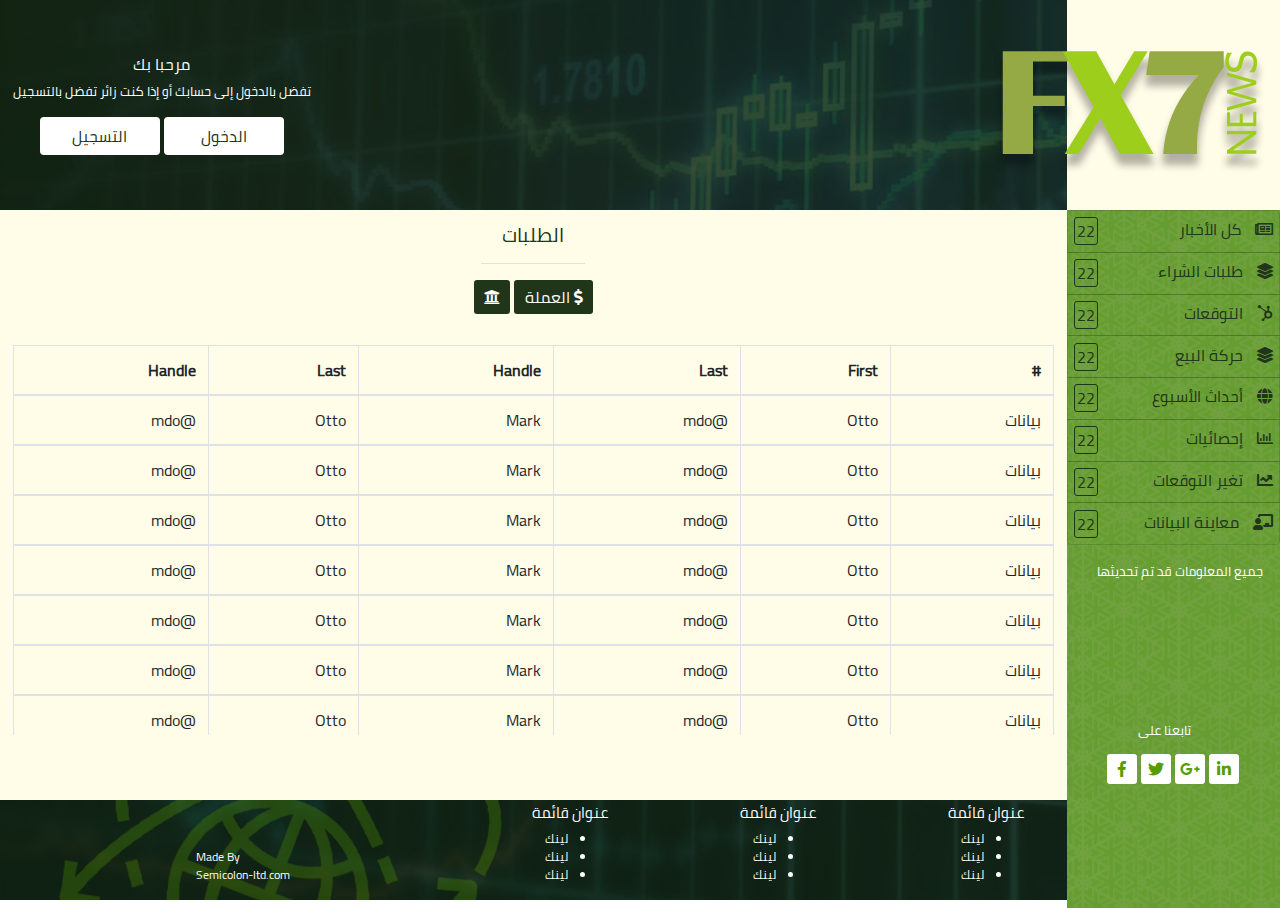
==== orders.html @ bdf99e29 "Add Order Page" ====
<!DOCTYPE html>
<html lang="ar" dir="rtl">

<head>
    <meta charset="UTF-8">
    <meta name="viewport" content="width=device-width, initial-scale=1.0">
    <meta http-equiv="X-UA-Compatible" content="ie=edge">
    <!-- Importing Css Files -->
    <link rel="stylesheet" href="/css/bootstrap.min.css">
    <link rel="stylesheet" href="/css/all.min.css">
    <link rel="stylesheet" href="/css/style.css">
    <!-- Title of the website -->
    <title> Efx News </title>
</head>

<body>
    <!-- Navbar Start -->
    <nav class="navbar">
        <a class="navbar-brand" href="#">
            <img src="/images/Logo.png" alt="Logo"> <!-- Logo Image -->
        </a>
        <!-- User Part -->
        <div class="user-part">
            <h6> مرحبا بك </h6>
            <p> تفضل بالدخول إلى حسابك أو إذا كنت زائر تفضل بالتسجيل </p>
            <!-- User Buttons and Modals -->
            <div class="modals">
                <div class="login-modal">
                    <!-- Button trigger modal -->
                    <button type="button" class="btn login-button" data-toggle="modal" data-target="#ModalCenter">
                        الدخول
                    </button>

                    <!-- Modal -->
                    <div class="modal fade" id="ModalCenter" tabindex="-1" role="dialog" aria-labelledby="ModalCenterTitle"
                        aria-hidden="true">
                        <div class="modal-dialog modal-dialog-centered" role="document">
                            <div class="modal-content">
                                <div class="modal-header">
                                    <h5 class="modal-title" id="ModalLongTitle"> تسجيل الدخول </h5>
                                    <button type="button" class="close" data-dismiss="modal" aria-label="Close">
                                        <span aria-hidden="true">&times;</span>
                                    </button>
                                </div>
                                <div class="modal-body">
                                    <form>
                                        <div class="form-group">
                                            <input type="text" class="form-control" id="InputName" placeholder=" اسم المستخدم ">
                                        </div>
                                        <div class="form-group password-part">
                                            <input type="password" class="form-control" id="InputPassword" placeholder=" كلمة المرور ">
                                        </div>
                                    </form>
                                </div>
                                <div class="modal-footer">
                                    <button type="button" class="btn confirm-login-btn"> دخول </button>
                                    <button type="button" class="btn  cancel-btn" data-dismiss="modal"> إلغاء
                                    </button>
                                </div>
                            </div>
                        </div>
                    </div>
                </div>
                <div class="signup-modal">
                    <!-- Button trigger modal -->
                    <button type="button" class="btn signup-button" data-toggle="modal" data-target="#ModalCenter2">
                        التسجيل
                    </button>

                    <!-- Modal -->
                    <div class="modal fade" id="ModalCenter2" tabindex="-1" role="dialog" aria-labelledby="ModalCenterTitle2"
                        aria-hidden="true">
                        <div class="modal-dialog modal-dialog-centered" role="document">
                            <div class="modal-content">
                                <div class="modal-header">
                                    <h5 class="modal-title" id="ModalLongTitle2"> إنشاء حساب </h5>
                                    <button type="button" class="close" data-dismiss="modal" aria-label="Close">
                                        <span aria-hidden="true">&times;</span>
                                    </button>
                                </div>
                                <div class="modal-body">
                                    <form>
                                        <div class="form-group">
                                            <input type="text" class="form-control" id="InputName1" placeholder=" اسم المستخدم ">
                                        </div>
                                        <div class="form-group">
                                            <input type="email" class="form-control" id="InputEmail" placeholder=" البريد الإلكترونى ">
                                        </div>
                                        <div class="form-group">
                                            <input type="password" class="form-control" id="InputPassword1" placeholder=" كلمة المرور ">
                                        </div>
                                        <div class="form-group">
                                            <input type="password" class="form-control" id="InputPassword2" placeholder=" أعد كلمة المرور ">
                                        </div>
                                        <div class="form-check">
                                            <label class="form-check-label">
                                                <input type="checkbox" class="form-check-input" name="" id="" value="checkedValue"
                                                    checked>
                                                أوافق على جميع الشروط
                                            </label>
                                        </div>
                                    </form>
                                </div>
                                <div class="modal-footer">
                                    <button type="button" class="btn confirm-signup-btn"> إنشاء </button>
                                    <button type="button" class="btn  cancel-btn" data-dismiss="modal"> إلغاء
                                    </button>
                                </div>
                            </div>
                        </div>
                    </div>
                </div>
            </div>
        </div>
    </nav>
    <!-- Navbar End -->
    <!-- Body Content Start -->
    <div class="container-fluid">
        <div class="row">
            <!-- Drop down button For side menu -->
            <button class="side-menu-button"> عرض القائمة <i class="fas fa-bars"></i></button>
            <!-- Side menu start -->
            <div class="side-menu col-lg-2 col-md-4 col-sm-12 col-xs-12">
                <div class="list-group">
                    <a href="#" class="list-group-item list-group-item-action">
                        <i class="far fa-newspaper"></i>
                        كل الأخبار
                        <span> 22 </span>
                    </a>
                    <a href="#" class="list-group-item list-group-item-action">
                        <i class="fas fa-layer-group"></i>
                        طلبات الشراء
                        <span> 22 </span>
                    </a>
                    <a href="#" class="list-group-item list-group-item-action">
                        <i class="fab fa-hubspot"></i>
                        التوقعات
                        <span> 22 </span>
                    </a>
                    <a href="#" class="list-group-item list-group-item-action">
                        <i class="fas fa-layer-group"></i>
                        حركة البيع
                        <span> 22 </span>
                    </a>
                    <a href="#" class="list-group-item list-group-item-action">
                        <i class="fas fa-globe"></i>
                        أحداث الأسبوع
                        <span> 22 </span>
                    </a>
                    <a href="#" class="list-group-item list-group-item-action">
                        <i class="far fa-chart-bar"></i>
                        إحصائيات
                        <span> 22 </span>
                    </a>
                    <a href="#" class="list-group-item list-group-item-action">
                        <i class="fas fa-chart-line"></i>
                        تغير التوقعات
                        <span> 22 </span>
                    </a>
                    <a href="#" class="list-group-item list-group-item-action">
                        <i class="fas fa-chalkboard-teacher"></i>
                        معاينة البيانات
                        <span> 22 </span>
                    </a>
                </div>
                <p> جميع المعلومات قد تم تحديثها </p>
                <div class="links">
                    <p> تابعنا على </p>
                    <span><a class="social" href="#"><i class="fab fa-linkedin-in"></i></a></span>
                    <span><a class="social" href="#"><i class="fab fa-google-plus-g"></i></a></span>
                    <span><a class="social" href="#"><i class="fab fa-twitter"></i></a></span>
                    <span><a class="social" href="#"><i class="fab fa-facebook-f"></i></a></span>
                </div>
            </div>
            <!-- Side menu End -->
            <!-- Content Start -->
            <div class="content col-lg-10 col-md-8 col0sm-12 col-xs-12">
                <div class="content-header">
                    <h5> الطلبات </h5>
                    <hr>
                    <button>
                        <i class="fas fa-dollar-sign"></i>
                        العملة
                    </button>
                    <button>
                        <i class="fas fa-university"></i>

                    </button>
                </div>
                <div class="data-table">
                    <table class="table table-hover table-bordered">
                        <thead>
                            <tr>
                                <th scope="col">#</th>
                                <th scope="col">First</th>
                                <th scope="col">Last</th>
                                <th scope="col">Handle</th>
                                <th scope="col">Last</th>
                                <th scope="col">Handle</th>
                            </tr>
                        </thead>
                        <tbody class="table-row">
                            <tr data-toggle="collapse" data-target="#accordion" class="clickable">
                                <td>
                                    بيانات
                                </td>
                                <td>Otto</td>
                                <td>@mdo</td>
                                <td>Mark</td>
                                <td>Otto</td>
                                <td>@mdo</td>
                            </tr>
                        </tbody>
                        <tbody id="accordion" class="collapse"> 
                            <tr>
                                <td colspan="6"  class="row-description">
                                    <div class="card card-body"> 
                                        <h3> عنوان </h3>
                                        <hr>
                                        <p> التفاصيل </p>
                                    </div>
                                </td>
                            </tr>
                        </tbody>
                        <tbody class="table-row">
                            <tr data-toggle="collapse" data-target="#accordion2" class="clickable">
                                <td>
                                    بيانات
                                </td>
                                <td>Otto</td>
                                <td>@mdo</td>
                                <td>Mark</td>
                                <td>Otto</td>
                                <td>@mdo</td>
                            </tr>
                        </tbody>
                        <tbody id="accordion2" class="collapse"> 
                            <tr>
                                <td colspan="6"  class="row-description">
                                    <div class="card card-body"> 
                                        <h3> عنوان </h3>
                                        <hr>
                                        <p> التفاصيل </p>
                                    </div>
                                </td>
                            </tr>
                        </tbody>
                        <tbody class="table-row">
                            <tr data-toggle="collapse" data-target="#accordion3" class="clickable">
                                <td>
                                    بيانات
                                </td>
                                <td>Otto</td>
                                <td>@mdo</td>
                                <td>Mark</td>
                                <td>Otto</td>
                                <td>@mdo</td>
                            </tr>
                        </tbody>
                        <tbody id="accordion3" class="collapse"> 
                            <tr>
                                <td colspan="6"  class="row-description">
                                    <div class="card card-body"> 
                                        <h3> عنوان </h3>
                                        <hr>
                                        <p> التفاصيل </p>
                                    </div>
                                </td>
                            </tr>
                        </tbody>
                        <tbody class="table-row">
                            <tr data-toggle="collapse" data-target="#accordion4" class="clickable">
                                <td>
                                    بيانات
                                </td>
                                <td>Otto</td>
                                <td>@mdo</td>
                                <td>Mark</td>
                                <td>Otto</td>
                                <td>@mdo</td>
                            </tr>
                        </tbody>
                        <tbody id="accordion4" class="collapse"> 
                            <tr>
                                <td colspan="6"  class="row-description">
                                    <div class="card card-body"> 
                                        <h3> عنوان </h3>
                                        <hr>
                                        <p> التفاصيل </p>
                                    </div>
                                </td>
                            </tr>
                        </tbody>
                        <tbody class="table-row">
                            <tr data-toggle="collapse" data-target="#accordion5" class="clickable">
                                <td>
                                    بيانات
                                </td>
                                <td>Otto</td>
                                <td>@mdo</td>
                                <td>Mark</td>
                                <td>Otto</td>
                                <td>@mdo</td>
                            </tr>
                        </tbody>
                        <tbody id="accordion5" class="collapse"> 
                            <tr>
                                <td colspan="6"  class="row-description">
                                    <div class="card card-body"> 
                                        <h3> عنوان </h3>
                                        <hr>
                                        <p> التفاصيل </p>
                                    </div>
                                </td>
                            </tr>
                        </tbody>
                        <tbody class="table-row">
                            <tr data-toggle="collapse" data-target="#accordion6" class="clickable">
                                <td>
                                    بيانات
                                </td>
                                <td>Otto</td>
                                <td>@mdo</td>
                                <td>Mark</td>
                                <td>Otto</td>
                                <td>@mdo</td>
                            </tr>
                        </tbody>
                        <tbody id="accordion6" class="collapse"> 
                            <tr>
                                <td colspan="6"  class="row-description">
                                    <div class="card card-body"> 
                                        <h3> عنوان </h3>
                                        <hr>
                                        <p> التفاصيل </p>
                                    </div>
                                </td>
                            </tr>
                        </tbody>
                        <tbody class="table-row">
                            <tr data-toggle="collapse" data-target="#accordion7" class="clickable">
                                <td>
                                    بيانات
                                </td>
                                <td>Otto</td>
                                <td>@mdo</td>
                                <td>Mark</td>
                                <td>Otto</td>
                                <td>@mdo</td>
                            </tr>
                        </tbody>
                        <tbody id="accordion7" class="collapse"> 
                            <tr>
                                <td colspan="6"  class="row-description">
                                    <div class="card card-body"> 
                                        <h3> عنوان </h3>
                                        <hr>
                                        <p> التفاصيل </p>
                                    </div>
                                </td>
                            </tr>
                        </tbody>
                        <tbody class="table-row">
                            <tr data-toggle="collapse" data-target="#accordion8" class="clickable">
                                <td>
                                    بيانات
                                </td>
                                <td>Otto</td>
                                <td>@mdo</td>
                                <td>Mark</td>
                                <td>Otto</td>
                                <td>@mdo</td>
                            </tr>
                        </tbody>
                        <tbody id="accordion8" class="collapse"> 
                            <tr>
                                <td colspan="6"  class="row-description">
                                    <div class="card card-body"> 
                                        <h3> عنوان </h3>
                                        <hr>
                                        <p> التفاصيل </p>
                                    </div>
                                </td>
                            </tr>
                        </tbody>
                        <tbody class="table-row">
                            <tr data-toggle="collapse" data-target="#accordion9" class="clickable">
                                <td>
                                    بيانات
                                </td>
                                <td>Otto</td>
                                <td>@mdo</td>
                                <td>Mark</td>
                                <td>Otto</td>
                                <td>@mdo</td>
                            </tr>
                        </tbody>
                        <tbody id="accordion9" class="collapse"> 
                            <tr>
                                <td colspan="6"  class="row-description">
                                    <div class="card card-body"> 
                                        <h3> عنوان </h3>
                                        <hr>
                                        <p> التفاصيل </p>
                                    </div>
                                </td>
                            </tr>
                        </tbody>
                        <tbody class="table-row">
                            <tr data-toggle="collapse" data-target="#accordion10" class="clickable">
                                <td>
                                    بيانات
                                </td>
                                <td>Otto</td>
                                <td>@mdo</td>
                                <td>Mark</td>
                                <td>Otto</td>
                                <td>@mdo</td>
                            </tr>
                        </tbody>
                        <tbody id="accordion10" class="collapse"> 
                            <tr>
                                <td colspan="6"  class="row-description">
                                    <div class="card card-body"> 
                                        <h3> عنوان </h3>
                                        <hr>
                                        <p> التفاصيل </p>
                                    </div>
                                </td>
                            </tr>
                        </tbody>
                    </table>
                </div>
            </div>
            <!-- Content End -->

        </div>
    </div>
    <!-- Body Content End -->
    <!-- Footer Start -->
    <footer>
        <div class="group1">
            <h6> عنوان قائمة </h6>
            <ul>
                <li><a href="#"> لينك </a></li>
                <li><a href="#"> لينك </a></li>
                <li><a href="#"> لينك </a></li>
            </ul>
        </div>
        <div class="group2">
            <h6> عنوان قائمة </h6>
            <ul>
                <li><a href="#"> لينك </a></li>
                <li><a href="#"> لينك </a></li>
                <li><a href="#"> لينك </a></li>
            </ul>
        </div>
        <div class="group3">
            <h6> عنوان قائمة </h6>
            <ul>
                <li><a href="#"> لينك </a></li>
                <li><a href="#"> لينك </a></li>
                <li><a href="#"> لينك </a></li>
            </ul>
        </div>
        <div class="group4">
            Made By
            <p> Semicolon-ltd.com </p>
        </div>
    </footer>
    <!-- Footer End -->
    <!-- Importing Javascript files -->
    <script src="/js/jquery-3.3.1.min.js"></script>
    <script src="/js/popper.min.js"></script>
    <script src="/js/fontawesome.min.js"></script>
    <script src="/js/bootstrap.min.js"></script>
    <!-- Add This Link -->
    <script type="text/javascript" src="//s7.addthis.com/js/300/addthis_widget.js#pubid=ra-5bd85c58c799f00d"></script>
    <script src="/js//index.js"></script>
</body>

</html>
---- css/style.css ----
@font-face {
  font-family: "Cairo";
  src: url("/webfonts/Cairo-Regular.ttf");
}
body nav .user-part .modals .signup-modal .signup-button, body nav .user-part .modals .login-modal .login-button {
  width: 120px;
  color: #20351a;
  background-color: white;
}

body {
  font-family: "Cairo", "Sans";
}
body nav {
  padding: 0 !important;
  background-image: url(/images/nav_background.png);
  background-repeat: no-repeat;
  background-size: cover;
}
body nav a {
  background-color: #fffce8;
  width: 16.6666666667%;
}
@media (max-width : 768px) {
  body nav a {
    width: 33.5%;
  }
}
@media (max-width : 576px) {
  body nav a {
    width: 100%;
    margin: 0 !important;
    text-align: center;
  }
}
@media (max-width : 1024px) {
  body nav a img {
    width: 97%;
  }
}
@media (max-width : 576px) {
  body nav a img {
    width: 40%;
  }
}
body nav .user-part {
  text-align: center;
  padding: 1%;
  color: white;
}
@media (max-width : 576px) {
  body nav .user-part {
    width: 100%;
    padding-bottom: 5%;
    padding-top: 4%;
  }
}
body nav .user-part p {
  font-size: 13px;
}
body nav .user-part .modals {
  color: #20351a;
}
body nav .user-part .modals .login-modal {
  display: inline-block;
}
body nav .user-part .modals .login-modal .modal .modal-content .modal-header {
  background-image: url(/images/menu-button-background.png);
}
body nav .user-part .modals .login-modal .modal .modal-content .modal-header h5,
body nav .user-part .modals .login-modal .modal .modal-content .modal-header span {
  color: white;
}
body nav .user-part .modals .login-modal .modal .modal-content .modal-body .password-part {
  margin-bottom: 0;
}
body nav .user-part .modals .login-modal .modal .modal-footer {
  justify-content: right;
}
body nav .user-part .modals .login-modal .modal .modal-footer button {
  width: 25%;
}
body nav .user-part .modals .login-modal .modal .modal-footer .confirm-login-btn {
  color: white;
  background-image: url(/images/menu-button-background.png);
}
body nav .user-part .modals .login-modal .modal .modal-footer .cancel-btn {
  color: white;
  background-image: url(/images/light-menu-button-background.png);
}
body nav .user-part .modals .signup-modal {
  display: inline-block;
}
body nav .user-part .modals .signup-modal .modal-header {
  background-image: url(/images/menu-button-background.png);
}
body nav .user-part .modals .signup-modal .modal-header h5,
body nav .user-part .modals .signup-modal .modal-header span {
  color: white;
}
body nav .user-part .modals .signup-modal .modal-body .form-check {
  float: right;
}
body nav .user-part .modals .signup-modal .modal-footer {
  justify-content: right;
}
body nav .user-part .modals .signup-modal .modal-footer button {
  width: 25%;
}
body nav .user-part .modals .signup-modal .modal-footer .confirm-signup-btn {
  color: white;
  background-image: url(/images/menu-button-background.png);
}
body nav .user-part .modals .signup-modal .modal-footer .cancel-btn {
  color: white;
  background-image: url(/images/light-menu-button-background.png);
}
body .side-menu-button {
  position: absolute;
}
@media (max-width : 1024px) {
  body .side-menu-button {
    display: none;
  }
}
@media (max-width : 768px) {
  body .side-menu-button {
    display: none;
  }
}
@media (max-width : 576px) {
  body .side-menu-button {
    display: block;
    outline: 0;
    border: 0;
    width: 100%;
    padding: 3%;
    color: white;
    background-image: url(/images/menu-button-background.png);
  }
  body .side-menu-button i {
    padding: 2%;
  }
}
body .side-menu {
  background-image: url(/images/side_menu_background.png);
  height: 77.5vh;
  padding: 0 !important;
  position: absolute;
  z-index: 2;
}
@media (max-width : 1024px) {
  body .side-menu {
    height: 55vh;
  }
}
@media (max-width : 768px) {
  body .side-menu {
    height: 68vh;
  }
}
@media (max-width : 576px) {
  body .side-menu {
    display: none;
  }
}
body .side-menu .list-group {
  color: #20351a;
}
body .side-menu .list-group a {
  background-color: transparent;
  width: 100%;
  padding: 3%;
  color: #20351a;
}
body .side-menu .list-group a i {
  padding-left: 5%;
}
body .side-menu .list-group a span {
  float: left;
  border: 1px solid #20351a;
  padding: 0.5% 1%;
  border-radius: 3px;
  -webkit-border-radius: 3px;
  -moz-border-radius: 3px;
  -ms-border-radius: 3px;
  -o-border-radius: 3px;
}
body .side-menu .list-group a:hover {
  color: white;
  border-bottom: 1px solid white;
  transition: all 0.5s ease-in-out;
  -webkit-transition: all 0.5s ease-in-out;
  -moz-transition: all 0.5s ease-in-out;
  -ms-transition: all 0.5s ease-in-out;
  -o-transition: all 0.5s ease-in-out;
}
body .side-menu .list-group a:hover span {
  border: 1px solid white;
  transition: all 0.5s ease-in-out;
  -webkit-transition: all 0.5s ease-in-out;
  -moz-transition: all 0.5s ease-in-out;
  -ms-transition: all 0.5s ease-in-out;
  -o-transition: all 0.5s ease-in-out;
}
body .side-menu p {
  padding: 8% 8% 0% 0%;
  color: white;
  font-size: 13px;
}
body .side-menu .links {
  text-align: center;
  padding-top: 50%;
}
@media (max-width : 1024px) {
  body .side-menu .links {
    padding-top: 155%;
  }
}
@media (max-width : 768px) {
  body .side-menu .links {
    padding-top: 65%;
  }
}
@media (max-width : 576px) {
  body .side-menu .links {
    margin-top: -60%;
  }
}
body .side-menu .links span {
  text-decoration: none;
  background-color: white !important;
  border-radius: 3px;
  -webkit-border-radius: 3px;
  -moz-border-radius: 3px;
  -ms-border-radius: 3px;
  -o-border-radius: 3px;
}
body .side-menu .links span .social i {
  width: 30px;
  height: 20px;
  text-align: center;
  color: #569d03;
}
body .content {
  background-color: #fffce8;
  padding: 1%;
  text-align: center;
  height: 70vh;
  justify-content: center;
  margin-right: 16.6666666667%;
}
@media (max-width : 768px) {
  body .content {
    margin-right: 33.3333333333%;
  }
}
@media (max-width : 576px) {
  body .content {
    margin-right: 0;
    height: 95vh;
  }
}
body .content .banner {
  border-bottom: 2px solid #20351a;
}
@media (max-width : 1024px) {
  body .content .banner {
    padding-bottom: 2%;
  }
}
body .content .banner p,
body .content .banner a {
  word-spacing: 3px;
  text-align: center;
  display: inline-block;
  color: #20351a;
}
body .content .banner a {
  text-decoration-line: underline;
  -moz-text-decoration-line: underline;
}
body .content .buttons-group {
  padding-top: 2%;
  padding-bottom: 0.5%;
  width: 75%;
  padding-right: 20%;
}
@media (max-width : 1024px) {
  body .content .buttons-group {
    padding-right: 21%;
  }
}
@media (max-width : 768px) {
  body .content .buttons-group {
    padding-top: 2%;
    width: 100%;
    padding-right: 1%;
    padding-left: 1%;
  }
}
body .content .buttons-group .button {
  text-decoration: none;
  display: -webkit-inline-box;
  color: #569d03;
  font-weight: bold;
  font-size: 13px;
  padding: 0.1% 2%;
  margin-left: 1%;
  margin-bottom: 1%;
  outline: 0;
  background-color: transparent;
  border: 1px solid #569d03;
  border-radius: 10px;
  -webkit-border-radius: 10px;
  -moz-border-radius: 10px;
  -ms-border-radius: 10px;
  -o-border-radius: 10px;
}
@media (max-width : 1024px) {
  body .content .buttons-group .button {
    display: inline-block;
  }
}
@media (max-width : 768px) {
  body .content .buttons-group .button {
    margin-bottom: 1%;
  }
}
body .content .buttons-group .button:hover, body .content .buttons-group .button:focus {
  color: white;
  background-color: #569d03;
}
body .content .news {
  height: 370px;
  overflow-y: scroll;
  text-align: right;
  margin-top: 3%;
}
@media (max-width : 1024px) {
  body .content .news {
    height: 395px;
  }
}
@media (max-width : 768px) {
  body .content .news {
    height: 330px;
  }
}
@media (max-width : 576px) {
  body .content .news {
    height: 50vh;
  }
}
body .content .news a {
  background-color: transparent;
  box-sizing: border-box;
  padding: 0.3% 1%;
  border-right: none;
  border-left: none;
}
body .content .news a span {
  display: inline-block;
}
body .content .news a .type {
  color: #569d03;
}
body .content .news a p {
  display: inline-block;
  color: #20351a;
  margin-bottom: 3px;
}
body .content .news .collapse .card .title span,
body .content .news .collapse .card .title h5 {
  display: inline-block;
}
body .content .news .collapse .card .title span {
  color: #569d03;
}
body .content .news .collapse .card .title h5 {
  color: #20351a;
}
body .content .news .collapse .card .title .share-links {
  display: block;
  float: left;
}
body footer {
  position: absolute;
  z-index: 1;
  background-image: url(/images/footer_background.png);
  width: 100%;
  bottom: 0%;
  padding-top: 0.3%;
  padding-right: 20%;
  font-size: 12px;
}
@media (max-width : 1024px) {
  body footer {
    padding-top: 1.5%;
    top: 56%;
    height: 114px;
  }
}
@media (max-width : 768px) {
  body footer {
    top: 74%;
    padding-right: 35%;
    padding-top: 2%;
  }
}
@media (max-width : 576px) {
  body footer {
    top: 140vh;
    padding-right: 5%;
  }
}
body footer div {
  display: inline-block;
  width: 20%;
  color: white;
}
body footer div h6 {
  font-size: 15px !important;
}
body footer div a {
  color: white;
}
body footer .group4 {
  text-align: left;
}

.show-menu {
  height: 100vh important;
  display: block !important;
  margin-top: 14%;
  height: 100% !important;
  position: absolute !important;
  z-index: 1 !important;
}

@media (max-width : 768px) {
  body .container-fluid .content {
    margin-right: 33.3333333333%;
  }
}
@media (max-width : 576px) {
  body .container-fluid .content {
    margin-right: 0;
    height: 120vh;
  }
}
body .container-fluid .content .content-header h5 {
  color: #20351a;
}
body .container-fluid .content .content-header hr {
  width: 10%;
}
body .container-fluid .content .content-header button {
  border: 0;
  outline: 0;
  color: white;
  background-color: #20351a;
  padding: 0.5% 1%;
  border-radius: 3px;
  cursor: pointer;
}
body .container-fluid .content .content-header button:hover, body .container-fluid .content .content-header button:focus, body .container-fluid .content .content-header button:active, body .container-fluid .content .content-header button:visited {
  background-color: #569d03;
}
body .container-fluid .content .data-table {
  margin-top: 2%;
  height: 390px;
  overflow-y: scroll;
  text-align: right;
  margin-top: 3%;
}
@media (max-width : 1024px) {
  body .container-fluid .content .data-table {
    height: 500px;
  }
}
@media (max-width : 768px) {
  body .container-fluid .content .data-table {
    height: 450px;
  }
}
@media (max-width : 576px) {
  body .container-fluid .content .data-table {
    margin-top: 8%;
    height: 76vh;
  }
}
body .container-fluid .content .data-table table {
  cursor: pointer;
}
body .container-fluid .content .data-table table .table-row:hover, body .container-fluid .content .data-table table .table-row:active, body .container-fluid .content .data-table table .table-row:focus, body .container-fluid .content .data-table table .table-row:visited {
  color: white;
  background-color: #569d03;
}
body .container-fluid .content .data-table .collapse {
  animation: all 1s ease-in-out;
}
body .container-fluid .content .data-table .row-description {
  padding: 0px;
  text-align: right;
}

/*# sourceMappingURL=style.css.map */
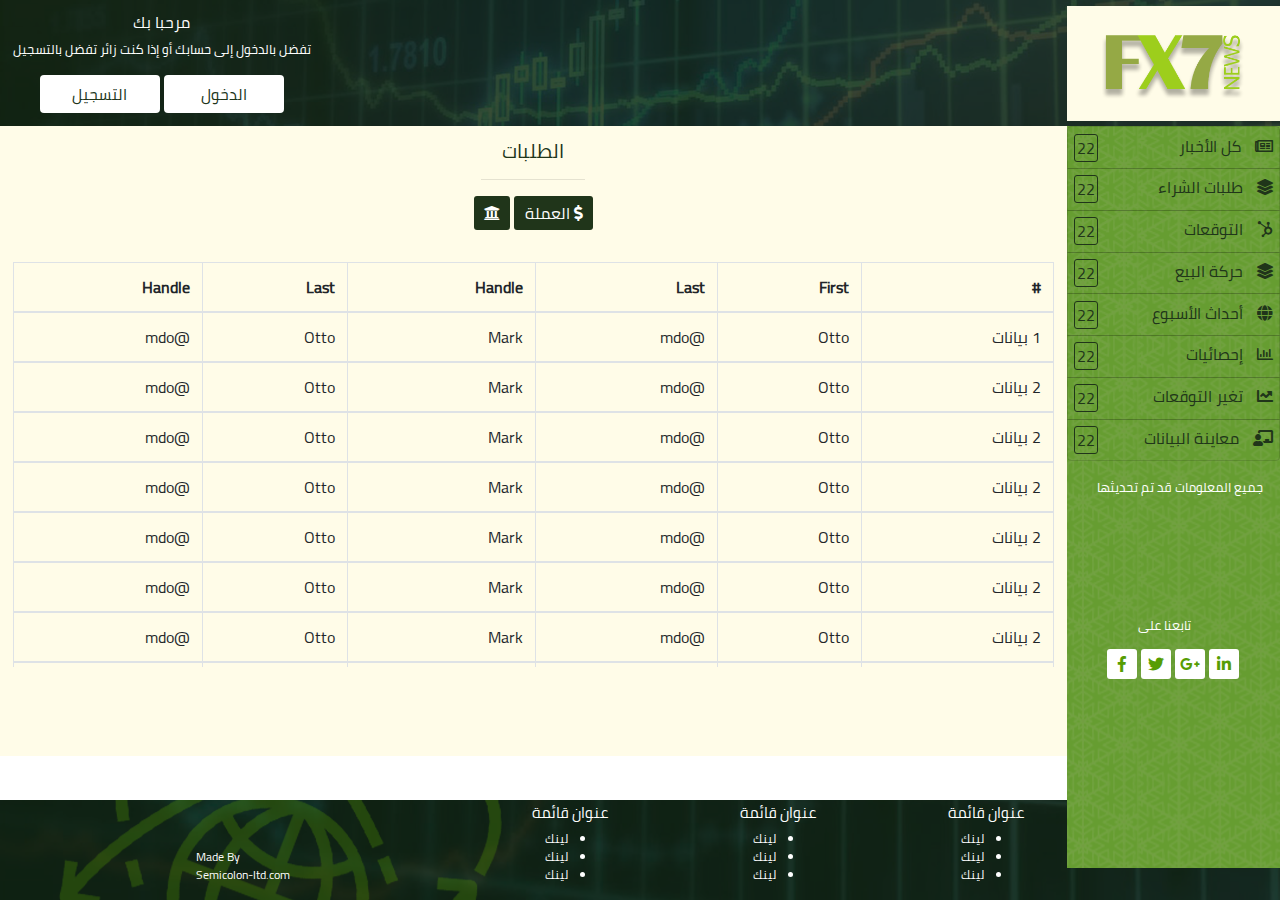
==== commit 73c0fb79: "Complete Responsiveness" ====
--- a/orders.html
+++ b/orders.html
@@ -173,8 +173,8 @@
                 </div>
             </div>
             <!-- Side menu End -->
-            <!-- Content Start -->
-            <div class="content col-lg-10 col-md-8 col0sm-12 col-xs-12">
+            <!-- Orders Content Start -->
+            <div class="orders-content col-lg-10 col-md-8 col0sm-12 col-xs-12">
                 <div class="content-header">
                     <h5> الطلبات </h5>
                     <hr>
@@ -188,7 +188,7 @@
                     </button>
                 </div>
                 <div class="data-table">
-                    <table class="table table-hover table-bordered">
+                    <table class="table table-hover table-bordered" id="table-data-group">
                         <thead>
                             <tr>
                                 <th scope="col">#</th>
@@ -199,240 +199,244 @@
                                 <th scope="col">Handle</th>
                             </tr>
                         </thead>
-                        <tbody class="table-row">
-                            <tr data-toggle="collapse" data-target="#accordion" class="clickable">
-                                <td>
-                                    بيانات
-                                </td>
-                                <td>Otto</td>
-                                <td>@mdo</td>
-                                <td>Mark</td>
-                                <td>Otto</td>
-                                <td>@mdo</td>
-                            </tr>
-                        </tbody>
-                        <tbody id="accordion" class="collapse"> 
-                            <tr>
-                                <td colspan="6"  class="row-description">
-                                    <div class="card card-body"> 
-                                        <h3> عنوان </h3>
-                                        <hr>
-                                        <p> التفاصيل </p>
-                                    </div>
-                                </td>
-                            </tr>
-                        </tbody>
-                        <tbody class="table-row">
-                            <tr data-toggle="collapse" data-target="#accordion2" class="clickable">
-                                <td>
-                                    بيانات
-                                </td>
-                                <td>Otto</td>
-                                <td>@mdo</td>
-                                <td>Mark</td>
-                                <td>Otto</td>
-                                <td>@mdo</td>
-                            </tr>
-                        </tbody>
-                        <tbody id="accordion2" class="collapse"> 
-                            <tr>
-                                <td colspan="6"  class="row-description">
-                                    <div class="card card-body"> 
-                                        <h3> عنوان </h3>
-                                        <hr>
-                                        <p> التفاصيل </p>
-                                    </div>
-                                </td>
-                            </tr>
-                        </tbody>
-                        <tbody class="table-row">
-                            <tr data-toggle="collapse" data-target="#accordion3" class="clickable">
-                                <td>
-                                    بيانات
-                                </td>
-                                <td>Otto</td>
-                                <td>@mdo</td>
-                                <td>Mark</td>
-                                <td>Otto</td>
-                                <td>@mdo</td>
-                            </tr>
-                        </tbody>
-                        <tbody id="accordion3" class="collapse"> 
-                            <tr>
-                                <td colspan="6"  class="row-description">
-                                    <div class="card card-body"> 
-                                        <h3> عنوان </h3>
-                                        <hr>
-                                        <p> التفاصيل </p>
-                                    </div>
-                                </td>
-                            </tr>
-                        </tbody>
-                        <tbody class="table-row">
-                            <tr data-toggle="collapse" data-target="#accordion4" class="clickable">
-                                <td>
-                                    بيانات
-                                </td>
-                                <td>Otto</td>
-                                <td>@mdo</td>
-                                <td>Mark</td>
-                                <td>Otto</td>
-                                <td>@mdo</td>
-                            </tr>
-                        </tbody>
-                        <tbody id="accordion4" class="collapse"> 
-                            <tr>
-                                <td colspan="6"  class="row-description">
-                                    <div class="card card-body"> 
-                                        <h3> عنوان </h3>
-                                        <hr>
-                                        <p> التفاصيل </p>
-                                    </div>
-                                </td>
-                            </tr>
-                        </tbody>
-                        <tbody class="table-row">
-                            <tr data-toggle="collapse" data-target="#accordion5" class="clickable">
-                                <td>
-                                    بيانات
-                                </td>
-                                <td>Otto</td>
-                                <td>@mdo</td>
-                                <td>Mark</td>
-                                <td>Otto</td>
-                                <td>@mdo</td>
-                            </tr>
-                        </tbody>
-                        <tbody id="accordion5" class="collapse"> 
-                            <tr>
-                                <td colspan="6"  class="row-description">
-                                    <div class="card card-body"> 
-                                        <h3> عنوان </h3>
-                                        <hr>
-                                        <p> التفاصيل </p>
-                                    </div>
-                                </td>
-                            </tr>
-                        </tbody>
-                        <tbody class="table-row">
-                            <tr data-toggle="collapse" data-target="#accordion6" class="clickable">
-                                <td>
-                                    بيانات
-                                </td>
-                                <td>Otto</td>
-                                <td>@mdo</td>
-                                <td>Mark</td>
-                                <td>Otto</td>
-                                <td>@mdo</td>
-                            </tr>
-                        </tbody>
-                        <tbody id="accordion6" class="collapse"> 
-                            <tr>
-                                <td colspan="6"  class="row-description">
-                                    <div class="card card-body"> 
-                                        <h3> عنوان </h3>
-                                        <hr>
-                                        <p> التفاصيل </p>
-                                    </div>
-                                </td>
-                            </tr>
-                        </tbody>
-                        <tbody class="table-row">
-                            <tr data-toggle="collapse" data-target="#accordion7" class="clickable">
-                                <td>
-                                    بيانات
-                                </td>
-                                <td>Otto</td>
-                                <td>@mdo</td>
-                                <td>Mark</td>
-                                <td>Otto</td>
-                                <td>@mdo</td>
-                            </tr>
-                        </tbody>
-                        <tbody id="accordion7" class="collapse"> 
-                            <tr>
-                                <td colspan="6"  class="row-description">
-                                    <div class="card card-body"> 
-                                        <h3> عنوان </h3>
-                                        <hr>
-                                        <p> التفاصيل </p>
-                                    </div>
-                                </td>
-                            </tr>
-                        </tbody>
-                        <tbody class="table-row">
-                            <tr data-toggle="collapse" data-target="#accordion8" class="clickable">
-                                <td>
-                                    بيانات
-                                </td>
-                                <td>Otto</td>
-                                <td>@mdo</td>
-                                <td>Mark</td>
-                                <td>Otto</td>
-                                <td>@mdo</td>
-                            </tr>
-                        </tbody>
-                        <tbody id="accordion8" class="collapse"> 
-                            <tr>
-                                <td colspan="6"  class="row-description">
-                                    <div class="card card-body"> 
-                                        <h3> عنوان </h3>
-                                        <hr>
-                                        <p> التفاصيل </p>
-                                    </div>
-                                </td>
-                            </tr>
-                        </tbody>
-                        <tbody class="table-row">
-                            <tr data-toggle="collapse" data-target="#accordion9" class="clickable">
-                                <td>
-                                    بيانات
-                                </td>
-                                <td>Otto</td>
-                                <td>@mdo</td>
-                                <td>Mark</td>
-                                <td>Otto</td>
-                                <td>@mdo</td>
-                            </tr>
-                        </tbody>
-                        <tbody id="accordion9" class="collapse"> 
-                            <tr>
-                                <td colspan="6"  class="row-description">
-                                    <div class="card card-body"> 
-                                        <h3> عنوان </h3>
-                                        <hr>
-                                        <p> التفاصيل </p>
-                                    </div>
-                                </td>
-                            </tr>
-                        </tbody>
-                        <tbody class="table-row">
-                            <tr data-toggle="collapse" data-target="#accordion10" class="clickable">
-                                <td>
-                                    بيانات
-                                </td>
-                                <td>Otto</td>
-                                <td>@mdo</td>
-                                <td>Mark</td>
-                                <td>Otto</td>
-                                <td>@mdo</td>
-                            </tr>
-                        </tbody>
-                        <tbody id="accordion10" class="collapse"> 
-                            <tr>
-                                <td colspan="6"  class="row-description">
-                                    <div class="card card-body"> 
-                                        <h3> عنوان </h3>
-                                        <hr>
-                                        <p> التفاصيل </p>
-                                    </div>
-                                </td>
-                            </tr>
-                        </tbody>
+                        <!-- Table Row -->
+                        <tbody data-toggle="collapse" data-target="#accordion" data-parent="#table-data-group" class="clickable table-row">
+                            <tr>
+                                <td>
+                                     1 بيانات
+                                </td>
+                                <td>Otto</td>
+                                <td>@mdo</td>
+                                <td>Mark</td>
+                                <td>Otto</td>
+                                <td>@mdo</td>
+                            </tr>
+                        </tbody>
+                        <!-- Description of table row  -->
+                        <tbody id="accordion" class="collapse">
+                            <tr>
+                                <td colspan="6" class="row-description">
+                                    <div class="card card-body">
+                                        <h3> عنوان </h3>
+                                        <hr>
+                                        <p> التفاصيل </p>
+                                    </div>
+                                </td>
+                            </tr>
+                        </tbody>
+                        <!----------------------------------------------------------------------------------->
+                        <!-- Table Row -->
+                        <tbody data-toggle="collapse" data-target="#accordion2" data-parent="#table-data-group" class="clickable table-row">
+                            <tr>
+                                <td>
+                                     2 بيانات
+                                </td>
+                                <td>Otto</td>
+                                <td>@mdo</td>
+                                <td>Mark</td>
+                                <td>Otto</td>
+                                <td>@mdo</td>
+                            </tr>
+                        </tbody>
+                        <!-- Description of table row  -->
+                        <tbody id="accordion2" class="collapse">
+                            <tr>
+                                <td colspan="6" class="row-description">
+                                    <div class="card card-body">
+                                        <h3> عنوان </h3>
+                                        <hr>
+                                        <p> التفاصيل </p>
+                                    </div>
+                                </td>
+                            </tr>
+                        </tbody>
+                        <!----------------------------------------------------------------------------------->
+                        <!-- Table Row -->
+                        <tbody data-toggle="collapse" data-target="#accordion4" data-parent="#table-data-group" class="clickable table-row">
+                            <tr>
+                                <td>
+                                     2 بيانات
+                                </td>
+                                <td>Otto</td>
+                                <td>@mdo</td>
+                                <td>Mark</td>
+                                <td>Otto</td>
+                                <td>@mdo</td>
+                            </tr>
+                        </tbody>
+                        <!-- Description of table row  -->
+                        <tbody id="accordion4" class="collapse">
+                            <tr>
+                                <td colspan="6" class="row-description">
+                                    <div class="card card-body">
+                                        <h3> عنوان </h3>
+                                        <hr>
+                                        <p> التفاصيل </p>
+                                    </div>
+                                </td>
+                            </tr>
+                        </tbody>
+                        <!----------------------------------------------------------------------------------->
+                        <!-- Table Row -->
+                        <tbody data-toggle="collapse" data-target="#accordion5" data-parent="#table-data-group" class="clickable table-row">
+                            <tr>
+                                <td>
+                                     2 بيانات
+                                </td>
+                                <td>Otto</td>
+                                <td>@mdo</td>
+                                <td>Mark</td>
+                                <td>Otto</td>
+                                <td>@mdo</td>
+                            </tr>
+                        </tbody>
+                        <!-- Description of table row  -->
+                        <tbody id="accordion5" class="collapse">
+                            <tr>
+                                <td colspan="6" class="row-description">
+                                    <div class="card card-body">
+                                        <h3> عنوان </h3>
+                                        <hr>
+                                        <p> التفاصيل </p>
+                                    </div>
+                                </td>
+                            </tr>
+                        </tbody>
+                        <!----------------------------------------------------------------------------------->
+                        <!-- Table Row -->
+                        <tbody data-toggle="collapse" data-target="#accordion6" data-parent="#table-data-group" class="clickable table-row">
+                            <tr>
+                                <td>
+                                     2 بيانات
+                                </td>
+                                <td>Otto</td>
+                                <td>@mdo</td>
+                                <td>Mark</td>
+                                <td>Otto</td>
+                                <td>@mdo</td>
+                            </tr>
+                        </tbody>
+                        <!-- Description of table row  -->
+                        <tbody id="accordion6" class="collapse">
+                            <tr>
+                                <td colspan="6" class="row-description">
+                                    <div class="card card-body">
+                                        <h3> عنوان </h3>
+                                        <hr>
+                                        <p> التفاصيل </p>
+                                    </div>
+                                </td>
+                            </tr>
+                        </tbody>
+                        <!----------------------------------------------------------------------------------->
+                        <!-- Table Row -->
+                        <tbody data-toggle="collapse" data-target="#accordion7" data-parent="#table-data-group" class="clickable table-row">
+                            <tr>
+                                <td>
+                                     2 بيانات
+                                </td>
+                                <td>Otto</td>
+                                <td>@mdo</td>
+                                <td>Mark</td>
+                                <td>Otto</td>
+                                <td>@mdo</td>
+                            </tr>
+                        </tbody>
+                        <!-- Description of table row  -->
+                        <tbody id="accordion7" class="collapse">
+                            <tr>
+                                <td colspan="6" class="row-description">
+                                    <div class="card card-body">
+                                        <h3> عنوان </h3>
+                                        <hr>
+                                        <p> التفاصيل </p>
+                                    </div>
+                                </td>
+                            </tr>
+                        </tbody>
+                        <!----------------------------------------------------------------------------------->
+                        <!-- Table Row -->
+                        <tbody data-toggle="collapse" data-target="#accordion8" data-parent="#table-data-group" class="clickable table-row">
+                            <tr>
+                                <td>
+                                     2 بيانات
+                                </td>
+                                <td>Otto</td>
+                                <td>@mdo</td>
+                                <td>Mark</td>
+                                <td>Otto</td>
+                                <td>@mdo</td>
+                            </tr>
+                        </tbody>
+                        <!-- Description of table row  -->
+                        <tbody id="accordion8" class="collapse">
+                            <tr>
+                                <td colspan="6" class="row-description">
+                                    <div class="card card-body">
+                                        <h3> عنوان </h3>
+                                        <hr>
+                                        <p> التفاصيل </p>
+                                    </div>
+                                </td>
+                            </tr>
+                        </tbody>
+                        <!----------------------------------------------------------------------------------->
+                        <!-- Table Row -->
+                        <tbody data-toggle="collapse" data-target="#accordion9" data-parent="#table-data-group" class="clickable table-row">
+                            <tr>
+                                <td>
+                                     2 بيانات
+                                </td>
+                                <td>Otto</td>
+                                <td>@mdo</td>
+                                <td>Mark</td>
+                                <td>Otto</td>
+                                <td>@mdo</td>
+                            </tr>
+                        </tbody>
+                        <!-- Description of table row  -->
+                        <tbody id="accordion9" class="collapse">
+                            <tr>
+                                <td colspan="6" class="row-description">
+                                    <div class="card card-body">
+                                        <h3> عنوان </h3>
+                                        <hr>
+                                        <p> التفاصيل </p>
+                                    </div>
+                                </td>
+                            </tr>
+                        </tbody>
+                        <!----------------------------------------------------------------------------------->
+                        <!-- Table Row -->
+                        <tbody data-toggle="collapse" data-target="#accordion10" data-parent="#table-data-group" class="clickable table-row">
+                            <tr>
+                                <td>
+                                     2 بيانات
+                                </td>
+                                <td>Otto</td>
+                                <td>@mdo</td>
+                                <td>Mark</td>
+                                <td>Otto</td>
+                                <td>@mdo</td>
+                            </tr>
+                        </tbody>
+                        <!-- Description of table row  -->
+                        <tbody id="accordion10" class="collapse">
+                            <tr>
+                                <td colspan="6" class="row-description">
+                                    <div class="card card-body">
+                                        <h3> عنوان </h3>
+                                        <hr>
+                                        <p> التفاصيل </p>
+                                    </div>
+                                </td>
+                            </tr>
+                        </tbody>
+                        <!----------------------------------------------------------------------------------->
                     </table>
                 </div>
             </div>
-            <!-- Content End -->
+            <!-- Orders Content End -->
 
         </div>
     </div>
--- a/css/style.css
+++ b/css/style.css
@@ -33,14 +33,24 @@
     text-align: center;
   }
 }
+@media (max-width : 1440px) {
+  body nav a {
+    text-align: center;
+  }
+}
 @media (max-width : 1024px) {
   body nav a img {
-    width: 97%;
+    width: 97% !important;
   }
 }
 @media (max-width : 576px) {
   body nav a img {
-    width: 40%;
+    width: 40% !important;
+  }
+}
+@media (max-width : 1440px) {
+  body nav a img {
+    width: 74%;
   }
 }
 body nav .user-part {
@@ -130,6 +140,7 @@
 }
 @media (max-width : 576px) {
   body .side-menu-button {
+    position: inherit;
     display: block;
     outline: 0;
     border: 0;
@@ -144,7 +155,7 @@
 }
 body .side-menu {
   background-image: url(/images/side_menu_background.png);
-  height: 77.5vh;
+  height: 77.4vh;
   padding: 0 !important;
   position: absolute;
   z-index: 2;
@@ -162,6 +173,11 @@
 @media (max-width : 576px) {
   body .side-menu {
     display: none;
+  }
+}
+@media (max-width : 1440px) {
+  body .side-menu {
+    height: 82.4vh;
   }
 }
 body .side-menu .list-group {
@@ -219,12 +235,17 @@
 }
 @media (max-width : 768px) {
   body .side-menu .links {
-    padding-top: 65%;
+    padding-top: 65% !important;
   }
 }
 @media (max-width : 576px) {
   body .side-menu .links {
-    margin-top: -60%;
+    margin-top: -60% !important;
+  }
+}
+@media (max-width : 1440px) {
+  body .side-menu .links {
+    margin-top: -10%;
   }
 }
 body .side-menu .links span {
@@ -258,7 +279,8 @@
 @media (max-width : 576px) {
   body .content {
     margin-right: 0;
-    height: 95vh;
+    height: 115vh;
+    padding-top: 5%;
   }
 }
 body .content .banner {
@@ -339,17 +361,22 @@
 }
 @media (max-width : 1024px) {
   body .content .news {
-    height: 395px;
+    height: 29vh !important;
   }
 }
 @media (max-width : 768px) {
   body .content .news {
-    height: 330px;
+    height: 330px !important;
   }
 }
 @media (max-width : 576px) {
   body .content .news {
-    height: 50vh;
+    height: 50vh !important;
+  }
+}
+@media (max-width : 1440px) {
+  body .content .news {
+    height: 40vh;
   }
 }
 body .content .news a {
@@ -410,7 +437,7 @@
 }
 @media (max-width : 576px) {
   body footer {
-    top: 140vh;
+    top: 143%;
     padding-right: 5%;
   }
 }
@@ -438,24 +465,33 @@
   z-index: 1 !important;
 }
 
-@media (max-width : 768px) {
-  body .container-fluid .content {
+body .container-fluid .orders-content {
+  background-color: #fffce8;
+  padding: 1%;
+  text-align: center;
+  height: 70vh;
+  justify-content: center;
+  margin-right: 16.6666666667%;
+}
+@media (max-width : 768px) {
+  body .container-fluid .orders-content {
     margin-right: 33.3333333333%;
   }
 }
 @media (max-width : 576px) {
-  body .container-fluid .content {
+  body .container-fluid .orders-content {
     margin-right: 0;
-    height: 120vh;
-  }
-}
-body .container-fluid .content .content-header h5 {
-  color: #20351a;
-}
-body .container-fluid .content .content-header hr {
+    height: 115vh;
+    padding-top: 5%;
+  }
+}
+body .container-fluid .orders-content .content-header h5 {
+  color: #20351a;
+}
+body .container-fluid .orders-content .content-header hr {
   width: 10%;
 }
-body .container-fluid .content .content-header button {
+body .container-fluid .orders-content .content-header button {
   border: 0;
   outline: 0;
   color: white;
@@ -464,10 +500,10 @@
   border-radius: 3px;
   cursor: pointer;
 }
-body .container-fluid .content .content-header button:hover, body .container-fluid .content .content-header button:focus, body .container-fluid .content .content-header button:active, body .container-fluid .content .content-header button:visited {
+body .container-fluid .orders-content .content-header button:hover, body .container-fluid .orders-content .content-header button:focus, body .container-fluid .orders-content .content-header button:active, body .container-fluid .orders-content .content-header button:visited {
   background-color: #569d03;
 }
-body .container-fluid .content .data-table {
+body .container-fluid .orders-content .data-table {
   margin-top: 2%;
   height: 390px;
   overflow-y: scroll;
@@ -475,34 +511,104 @@
   margin-top: 3%;
 }
 @media (max-width : 1024px) {
-  body .container-fluid .content .data-table {
+  body .container-fluid .orders-content .data-table {
     height: 500px;
   }
 }
 @media (max-width : 768px) {
-  body .container-fluid .content .data-table {
+  body .container-fluid .orders-content .data-table {
     height: 450px;
   }
 }
 @media (max-width : 576px) {
-  body .container-fluid .content .data-table {
+  body .container-fluid .orders-content .data-table {
     margin-top: 8%;
     height: 76vh;
   }
 }
-body .container-fluid .content .data-table table {
+@media (max-width : 1440px) {
+  body .container-fluid .orders-content .data-table {
+    height: 45vh;
+  }
+}
+body .container-fluid .orders-content .data-table table {
   cursor: pointer;
 }
-body .container-fluid .content .data-table table .table-row:hover, body .container-fluid .content .data-table table .table-row:active, body .container-fluid .content .data-table table .table-row:focus, body .container-fluid .content .data-table table .table-row:visited {
+body .container-fluid .orders-content .data-table table .table-row:hover, body .container-fluid .orders-content .data-table table .table-row:active, body .container-fluid .orders-content .data-table table .table-row:focus, body .container-fluid .orders-content .data-table table .table-row:visited {
   color: white;
   background-color: #569d03;
 }
-body .container-fluid .content .data-table .collapse {
-  animation: all 1s ease-in-out;
-}
-body .container-fluid .content .data-table .row-description {
+body .container-fluid .orders-content .data-table .collapse {
+  -webkit-transition: all 1s cubic-bezier(0.27, 0.63, 0.75, 0.68);
+  -o-transition: all 1s cubic-bezier(0.27, 0.63, 0.75, 0.68);
+  transition: all 1s cubic-bezier(0.27, 0.63, 0.75, 0.68);
+}
+body .container-fluid .orders-content .data-table .row-description {
   padding: 0px;
   text-align: right;
 }
 
+body .container-fluid .questions-content {
+  background-color: #fffce8;
+  padding: 1%;
+  text-align: center;
+  height: 70vh;
+  justify-content: center;
+  margin-right: 16.6666666667%;
+}
+@media (max-width : 768px) {
+  body .container-fluid .questions-content {
+    margin-right: 33.3333333333%;
+  }
+}
+@media (max-width : 576px) {
+  body .container-fluid .questions-content {
+    margin-right: 0;
+    height: 115vh;
+    padding-top: 5%;
+  }
+}
+body .container-fluid .questions-content .content-header h5 {
+  color: #20351a;
+}
+body .container-fluid .questions-content .content-header hr {
+  width: 10%;
+}
+body .container-fluid .questions-content .questions {
+  text-align: right;
+  overflow-y: scroll;
+  height: 53.8vh;
+  padding: 1%;
+}
+@media (max-width : 1024px) {
+  body .container-fluid .questions-content .questions {
+    height: 512px !important;
+  }
+}
+@media (max-width : 768px) {
+  body .container-fluid .questions-content .questions {
+    height: 510px !important;
+  }
+}
+@media (max-width : 576px) {
+  body .container-fluid .questions-content .questions {
+    margin-top: 8%;
+    height: 78vh !important;
+  }
+}
+@media (max-width : 1440px) {
+  body .container-fluid .questions-content .questions {
+    padding-top: 1%;
+    height: 53.5vh;
+  }
+}
+body .container-fluid .questions-content .questions .card .card-header {
+  background-image: url(/images/light-menu-button-background.png);
+}
+body .container-fluid .questions-content .questions button {
+  border: none;
+  outline: 0;
+  color: white;
+}
+
 /*# sourceMappingURL=style.css.map */
